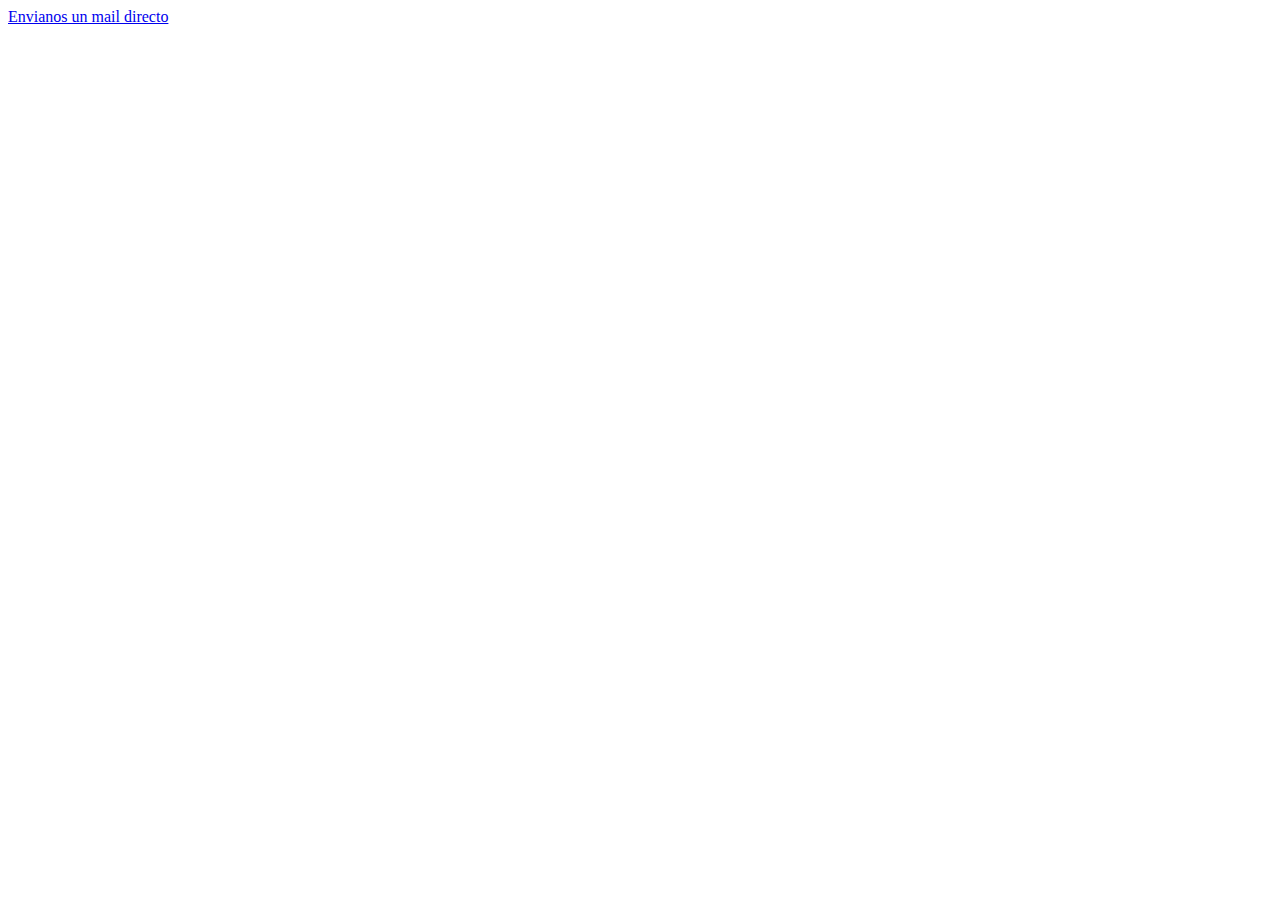
==== contacto.html @ c5aaa09a "Cambio en el index y hoja de estilo" ====
<!DOCTYPE html>
<html lang="en">
<head>
    <meta charset="UTF-8">
    <meta name="viewport" content="width=device-width, initial-scale=1.0">
    <link rel="stylesheet" href="css/estilo.css"/>
    <link rel="stylesheet" href="js/validacion.js"/>
    <link href="https://cdn.jsdelivr.net/npm/bootstrap@5.3.2/dist/css/bootstrap.min.css" rel="stylesheet" integrity="sha384-T3c6CoIi6uLrA9TneNEoa7RxnatzjcDSCmG1MXxSR1GAsXEV/Dwwykc2MPK8M2HN" crossorigin="anonymous">
    <title>Contacto</title>
</head>
<body id="body">

    <a href="mailto:xibo3d@hotmail.com">Envianos un mail directo</a>
</body>
</html>
---- css/estilo.css ----
h1 {
    color: wheat;
    padding: 1rem;
    margin: 1rem;
}
#header{
    padding: 0.5rem;
    margin: 1rem;
}
#nav{
    border-radius: 15px;
}

#cuerpo{
    background-repeat: no-repeat;
    background-attachment: fixed;  
    background-size: cover;
}

#pieDePagina {
    position: fixed; 
    right: 0;
    bottom: 0; 
    width: 100%;
    color: rgb(0, 0, 0);
    background-color: rgb(247, 220, 220);
}
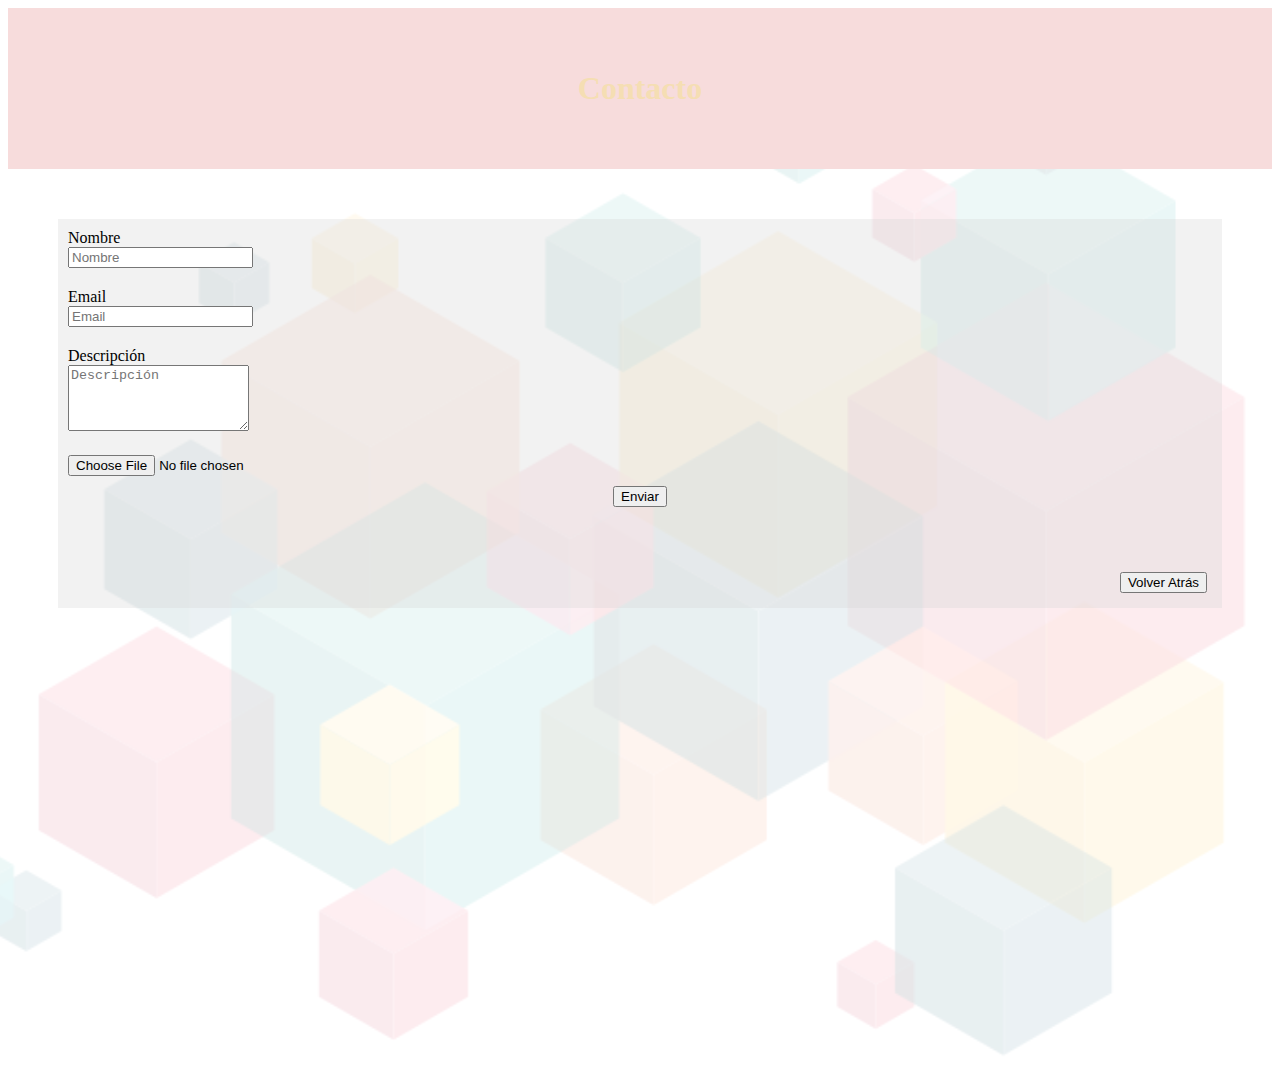
==== commit 1d0469f2: "Modificacion prod/precio, form contacto, nosotros" ====
--- a/contacto.html
+++ b/contacto.html
@@ -4,12 +4,54 @@
     <meta charset="UTF-8">
     <meta name="viewport" content="width=device-width, initial-scale=1.0">
     <link rel="stylesheet" href="css/estilo.css"/>
-    <link rel="stylesheet" href="js/validacion.js"/>
     <link href="https://cdn.jsdelivr.net/npm/bootstrap@5.3.2/dist/css/bootstrap.min.css" rel="stylesheet" integrity="sha384-T3c6CoIi6uLrA9TneNEoa7RxnatzjcDSCmG1MXxSR1GAsXEV/Dwwykc2MPK8M2HN" crossorigin="anonymous">
     <title>Contacto</title>
 </head>
-<body id="body">
-
-    <a href="mailto:xibo3d@hotmail.com">Envianos un mail directo</a>
+<body>
+    <div style="text-align:center; padding: 30px; background-color: rgba(247, 220, 220);">
+        <h1>Contacto</h1>
+    </div>
+    <div class="container position-relative" style="padding: 50px;">
+        <div class="fs-5 my-8 text-align" style="background-color: rgba(211, 211, 211, 0.3);">
+            <form id="contact-form" method="post">
+                <div class="form-group row" style="padding: 10px;">
+                    <label for="inputNombre" class="col-sm-2 col-form-label">Nombre</label>
+                    <div class="col-sm-10">
+                        <input type="text" class="form-control" id="inputNombre" placeholder="Nombre">
+                    </div>
+                </div>
+                <div class="form-group row" style="padding: 10px;">
+                    <label for="inputEmail" class="col-sm-2 col-form-label">Email</label>
+                    <div class="col-sm-10">
+                        <input type="email" class="form-control" id="inputEmail" placeholder="Email">
+                    </div>
+                </div>
+                <div class="form-group row" style="padding: 10px;">
+                    <label for="inputDescripcion" class="col-sm-2 col-form-label">Descripción</label>
+                    <div class="col-sm-10">
+                        <textarea class="form-control" id="inputDescripcion" placeholder="Descripción" rows="4"></textarea>
+                    </div>
+                </div>
+                <div class="mb-5" style="padding: 10px;">
+                    <label for="exampleFormControlFile1"  class="col-sm-2 col-form-label"></label>
+                    <input type="file" class="form-control-file" id="exampleFormControlFile1">
+                </div>
+                <div style="text-align:center;">
+                    <button type="submit" class="btn btn-primary">Enviar</button>
+                </div>       
+            </form>
+        <div>
+        <img src="images/fondo rombos multicolores.png" alt="logo" style="position: absolute; right: 0; top: 0; z-index: -50; opacity: 0.1; width: 110%; height: auto;">
+    </div>
+    <div id="volver-atras">
+        <a href="index.html">
+            <button class="btn btn-light" style="margin: 15px;">Volver Atrás</button>
+        </a>
+    </div>
+    <script src="https://cdn.jsdelivr.net/npm/bootstrap@5.3.2/dist/js/bootstrap.bundle.min.js"
+        integrity="sha384-C6RzsynM9kWDrMNeT87bh95OGNyZPhcTNXj1NW7RuBCsyN/o0jlpcV8Qyq46cDfL"
+        crossorigin="anonymous">
+    </script>
+    <script src="js/validacion.js"></script> 
 </body>
 </html>--- a/css/estilo.css
+++ b/css/estilo.css
@@ -25,3 +25,7 @@
     color: rgb(0, 0, 0);
     background-color: rgb(247, 220, 220);
 }
+#volver-atras {
+    text-align:end;/* Para centrar el botón si lo deseas */
+    margin-top: 50px; /* Agrega espacio superior según tu preferencia */
+}
